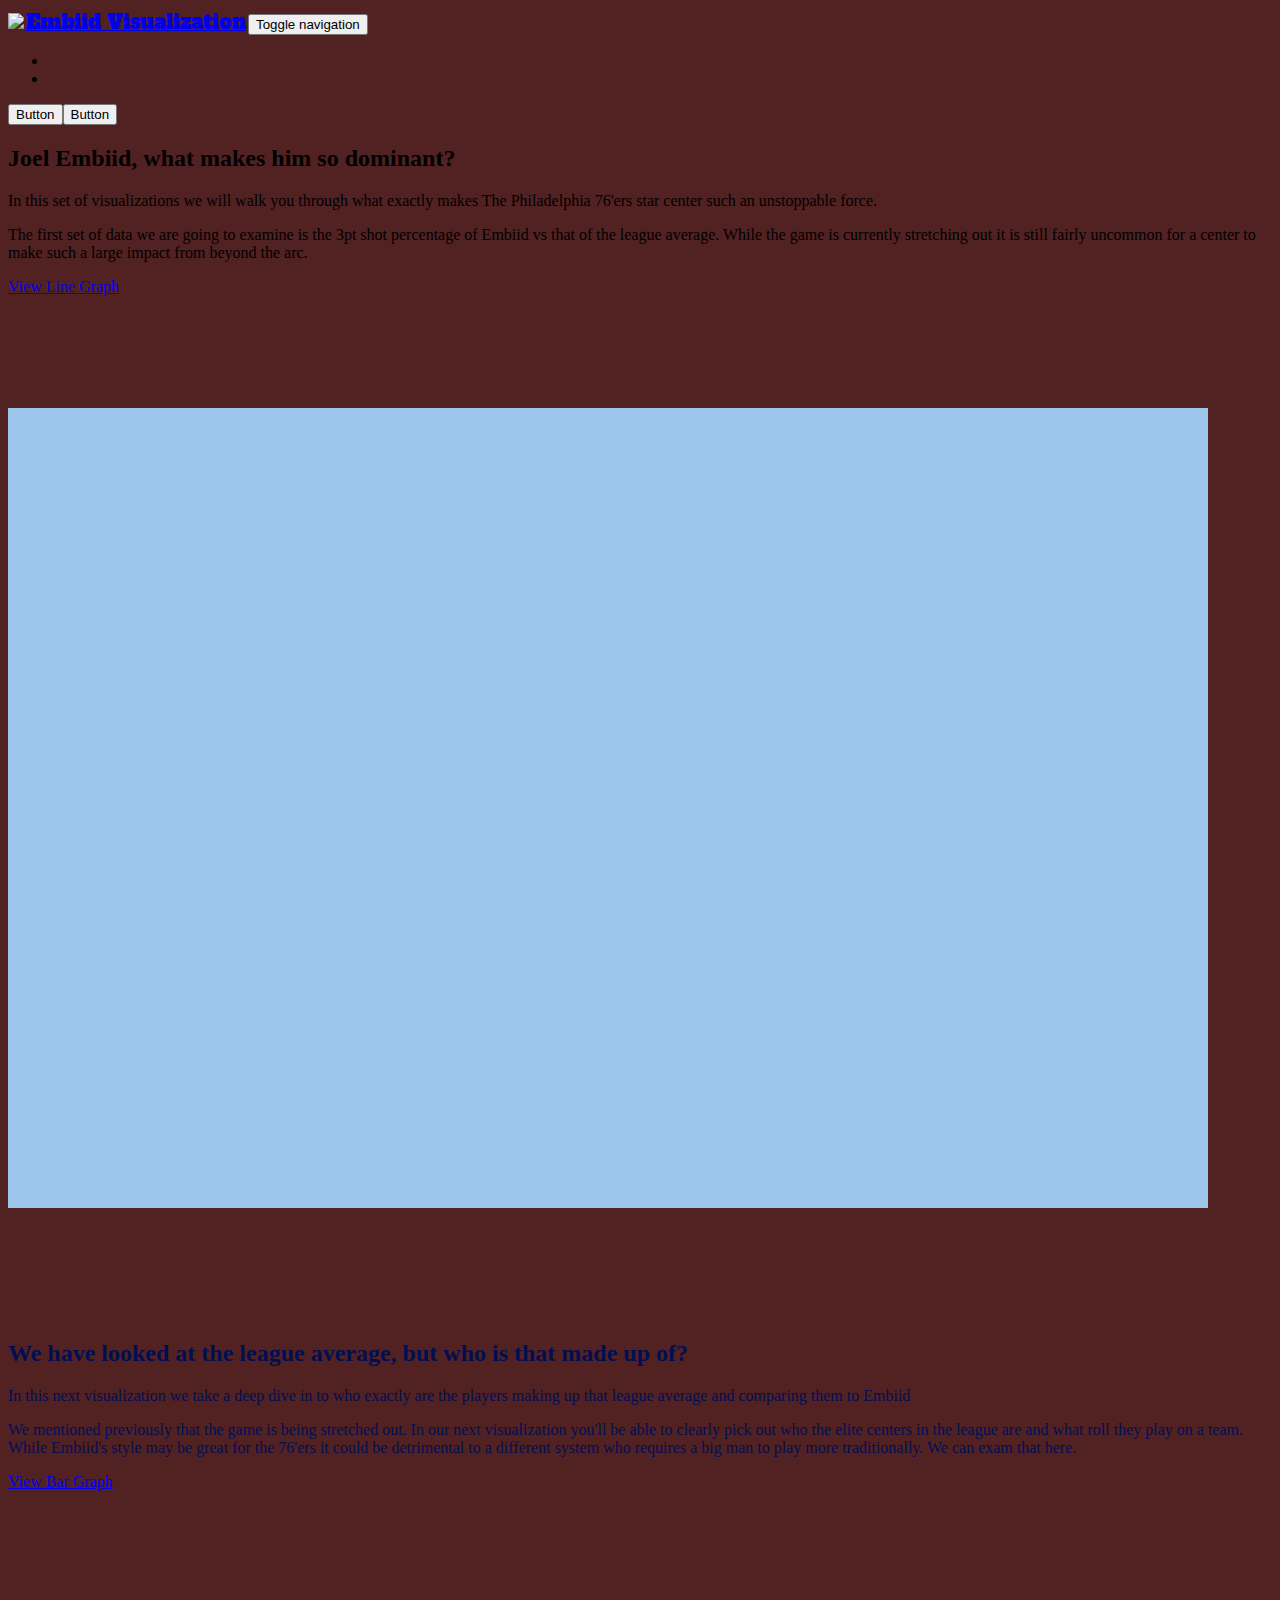
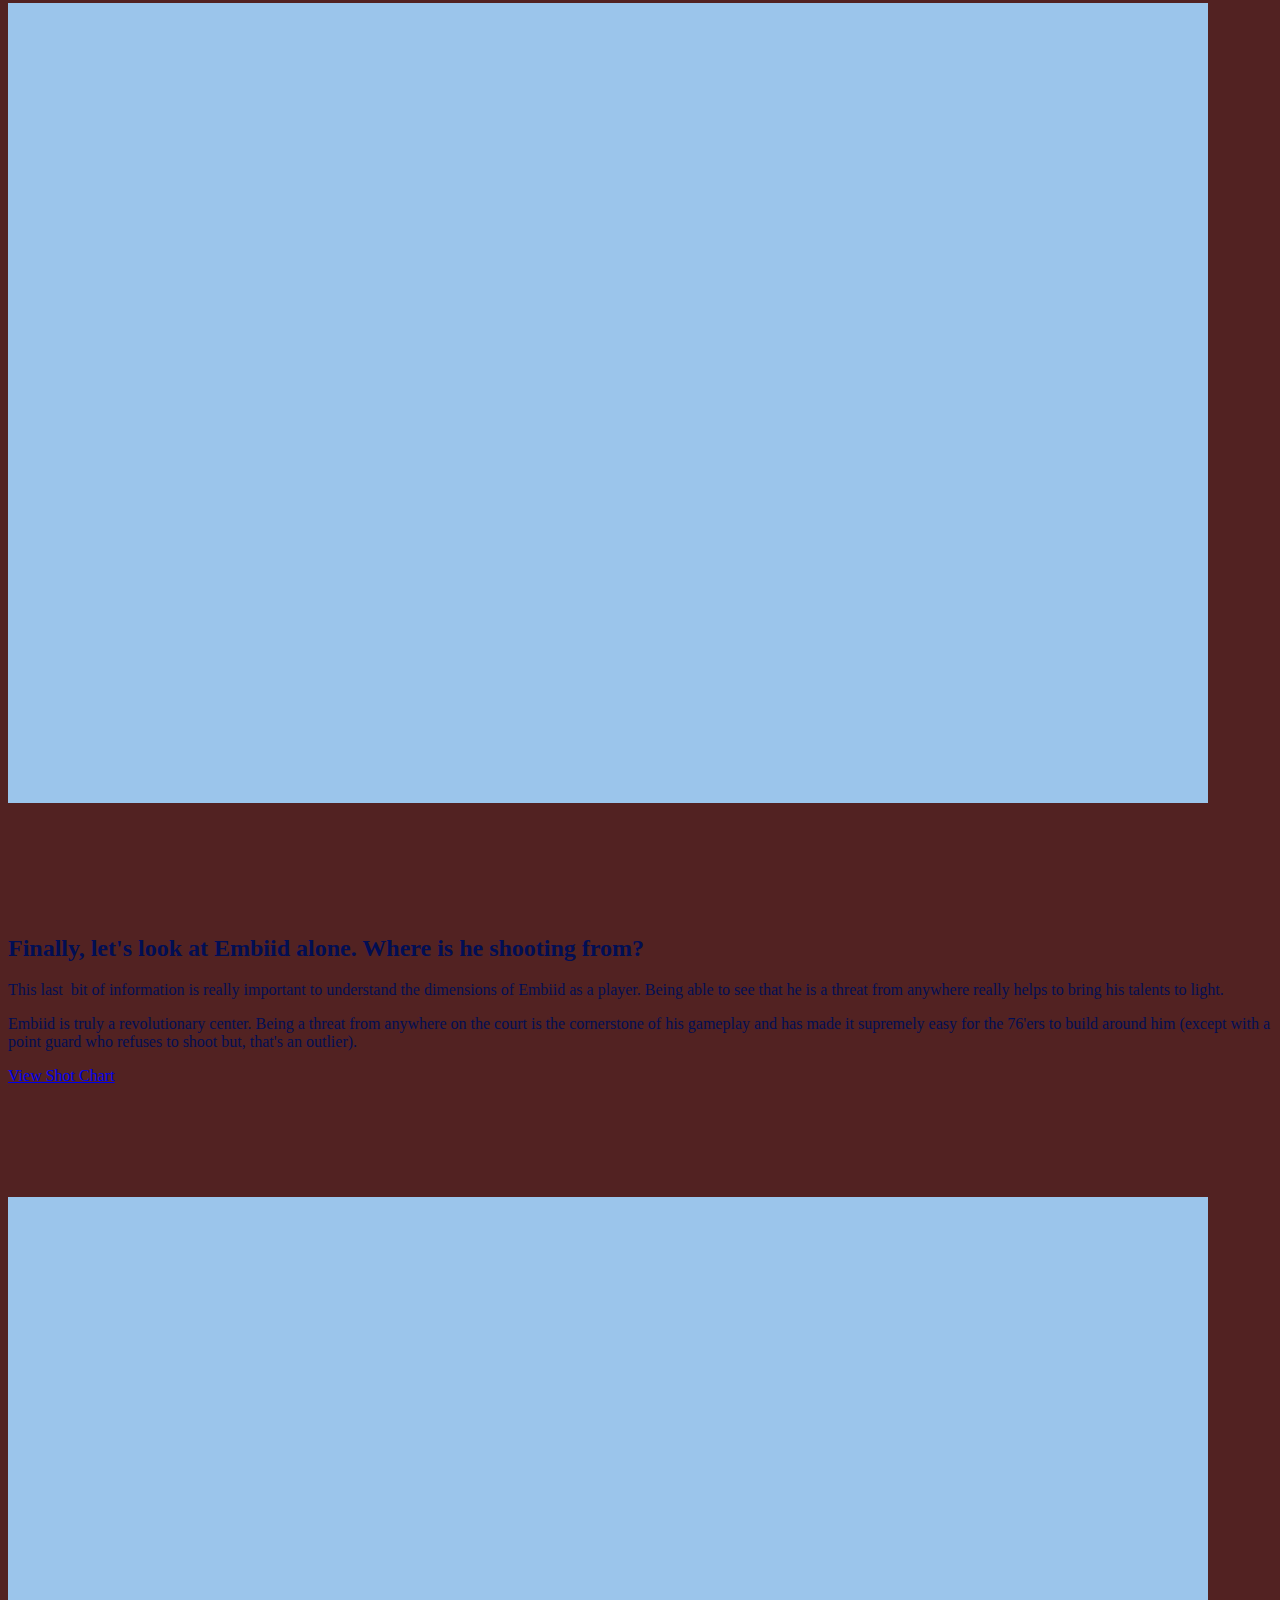
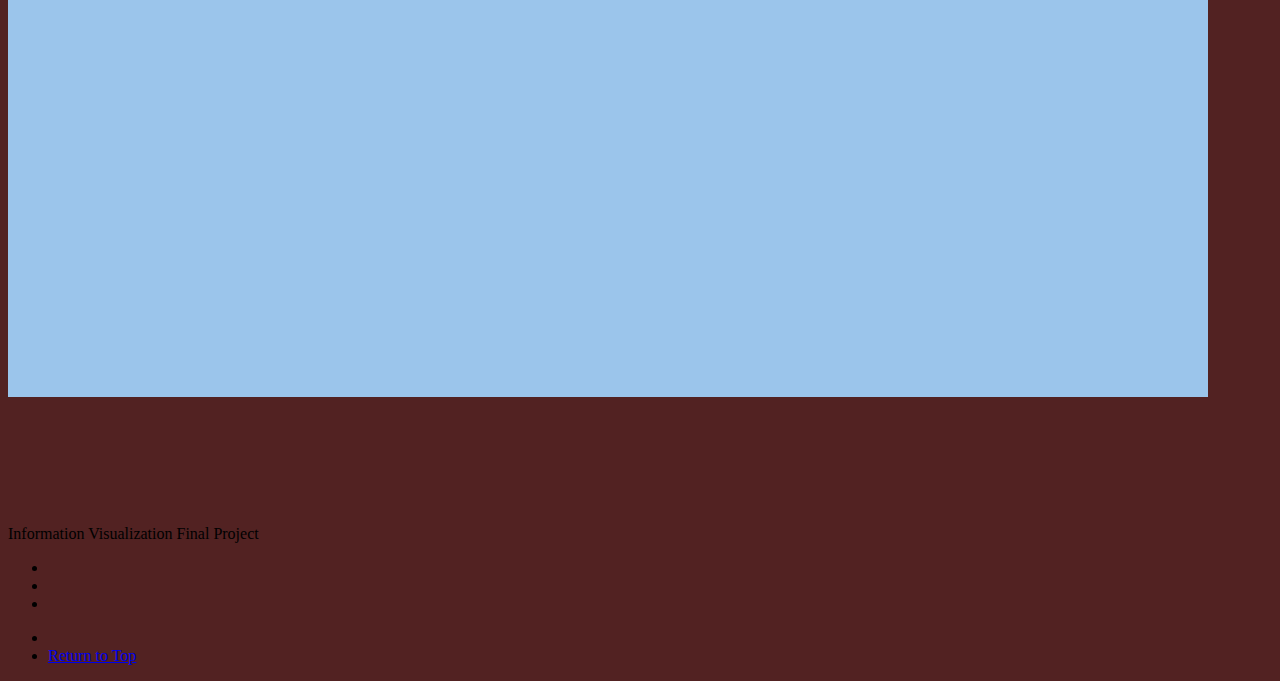
==== index.html @ a37a53dd "some changes" ====
<!DOCTYPE html>
<html lang="en">

<head>
    <meta charset="utf-8">
    <meta name="viewport" content="width=device-width, initial-scale=1.0, shrink-to-fit=no">
    <title>EmbiidVisual</title>
    <link rel="stylesheet" href="assets/bootstrap/css/bootstrap.min.css">
    <link rel="stylesheet" href="https://fonts.googleapis.com/css?family=Alfa+Slab+One&amp;display=swap">
    <link rel="stylesheet" href="assets/css/Navbar-Centered-Brand-Dark.css">
    <link rel="stylesheet" href="assets/css/styles.css">
    <link rel="stylesheet" href="assets/css/Team-Horizontal.css">
</head>

<body style="background: rgb(82,34,34);">
    <nav class="navbar navbar-dark navbar-expand-md bg-dark py-3" id="top">
        <div class="container"><a class="navbar-brand d-flex align-items-center" href="#"><span class="bs-icon-sm bs-icon-rounded bs-icon-primary d-flex justify-content-center align-items-center me-2 bs-icon"><img src="assets/img/Philadelphia_76ers_logo.svg.png" style="width: 30px;"></span><span style="font-family: 'Alfa Slab One', serif;font-size: 20px;padding: 2px;">Embiid Visualization</span></a><button data-bs-toggle="collapse" class="navbar-toggler" data-bs-target="#navcol-6"><span class="visually-hidden">Toggle navigation</span><span class="navbar-toggler-icon"></span></button>
            <div class="collapse navbar-collapse flex-grow-0 order-md-first" id="navcol-6">
                <ul class="navbar-nav me-auto">
                    <li class="nav-item"></li>
                    <li class="nav-item"></li>
                </ul>
                <div class="d-md-none my-2"><button class="btn btn-light me-2" type="button">Button</button><button class="btn btn-primary" type="button">Button</button></div>
            </div>
            <div class="d-none d-md-block"></div>
        </div>
    </nav>
    <section class="py-4 py-xl-5">
        <div class="container">
            <div class="text-white bg-dark border rounded border-0 p-4 p-md-5">
                <h2 class="fw-bold text-white mb-3">Joel Embiid, what makes him so dominant?</h2>
                <p class="mb-4">In this set of visualizations we will walk you through what exactly makes The Philadelphia 76'ers star center such an unstoppable force.</p>
                <p>The first set of data we are going to examine is the 3pt shot percentage of Embiid vs that of the league average. While the game is currently stretching out it is still fairly uncommon for a center to make such a large impact from beyond the arc.</p>
                <div class="my-3"><a class="btn btn-primary btn-lg me-2" role="button" href="#lineChart">View Line Graph</a></div>
            </div>
        </div>
        <div style="height: 112px;"></div>
    </section>
    <div class="d-flex d-xl-flex justify-content-center align-items-center align-content-center mx-auto justify-content-xl-center align-items-xl-center" id="lineChart" style="color: rgb(167,223,255);height: 800px;background: #9bc5eb;width: 1200px;padding: 0px;"></div>
    <div style="height: 112px;"></div>
    <section class="py-4 py-xl-5" style="color: rgb(1,14,84);background: rgba(0,15,38,0);">
        <div class="container">
            <div class="text-white bg-dark border rounded border-0 p-4 p-md-5">
                <h2 class="fw-bold text-white mb-3">We have looked at the league average, but who is that made up of?</h2>
                <p class="mb-4">In this next visualization we take a deep dive in to who exactly are the players making up that league average and comparing them to Embiid</p>
                <p>We mentioned previously that the game is being stretched out. In our next visualization you'll be able to clearly pick out who the elite centers in the league are and what roll they play on a team. While Embiid's style may be great for the 76'ers it could be detrimental to a different system who requires a big man to play more traditionally. We can exam that here.</p>
                <div class="my-3"><a class="btn btn-primary btn-lg me-2" role="button" href="#barChart">View Bar Graph</a></div>
            </div>
        </div>
        <div style="height: 112px;"></div>
    </section>
    <div class="d-flex d-xl-flex justify-content-center align-items-center align-content-center mx-auto justify-content-xl-center align-items-xl-center" id="barChart" style="color: rgb(167,223,255);height: 800px;background: #9bc5eb;width: 1200px;"></div>
    <div style="height: 112px;"></div>
    <section class="py-4 py-xl-5" style="color: rgb(1,14,84);background: rgba(0,15,38,0);">
        <div class="container">
            <div class="text-white bg-dark border rounded border-0 p-4 p-md-5">
                <h2 class="fw-bold text-white mb-3">Finally, let's look at Embiid alone. Where is he shooting from?</h2>
                <p class="mb-4">This last&nbsp; bit of information is really important to understand the dimensions of Embiid as a player. Being able to see that he is a threat from anywhere really helps to bring his talents to light.</p>
                <p>Embiid is truly a revolutionary center. Being a threat from anywhere on the court is the cornerstone of his gameplay and has made it supremely easy for the 76'ers to build around him (except with a point guard who refuses to shoot but, that's an outlier).&nbsp;</p>
                <div class="my-3"><a class="btn btn-primary btn-lg me-2" role="button" href="#shotChart">View Shot Chart</a></div>
            </div>
        </div>
    </section>
    <div style="height: 112px;"></div>
    <div class="d-flex d-xl-flex justify-content-center align-items-center align-content-center mx-auto justify-content-xl-center align-items-xl-center" id="shotChart" style="color: rgb(167,223,255);height: 800px;background: #9bc5eb;width: 1200px;"></div>
    <div style="height: 112px;"></div>
    <footer class="text-center py-4">
        <div class="container">
            <div class="row row-cols-1 row-cols-lg-3">
                <div class="col">
                    <p class="text-muted my-2">Information Visualization Final Project</p>
                </div>
                <div class="col">
                    <ul class="list-inline my-2">
                        <li class="list-inline-item me-4"></li>
                        <li class="list-inline-item me-4">
                            <div class="bs-icon-circle bs-icon-primary bs-icon"></div>
                        </li>
                        <li class="list-inline-item"></li>
                    </ul>
                </div>
                <div class="col">
                    <ul class="list-inline my-2">
                        <li class="list-inline-item"></li>
                        <li class="list-inline-item"><a class="link-secondary" href="#top">Return to Top</a></li>
                    </ul>
                </div>
            </div>
        </div>
    </footer>
    <script src="assets/bootstrap/js/bootstrap.min.js"></script>
    <script>src="bars.js"</script>
</body>

</html>
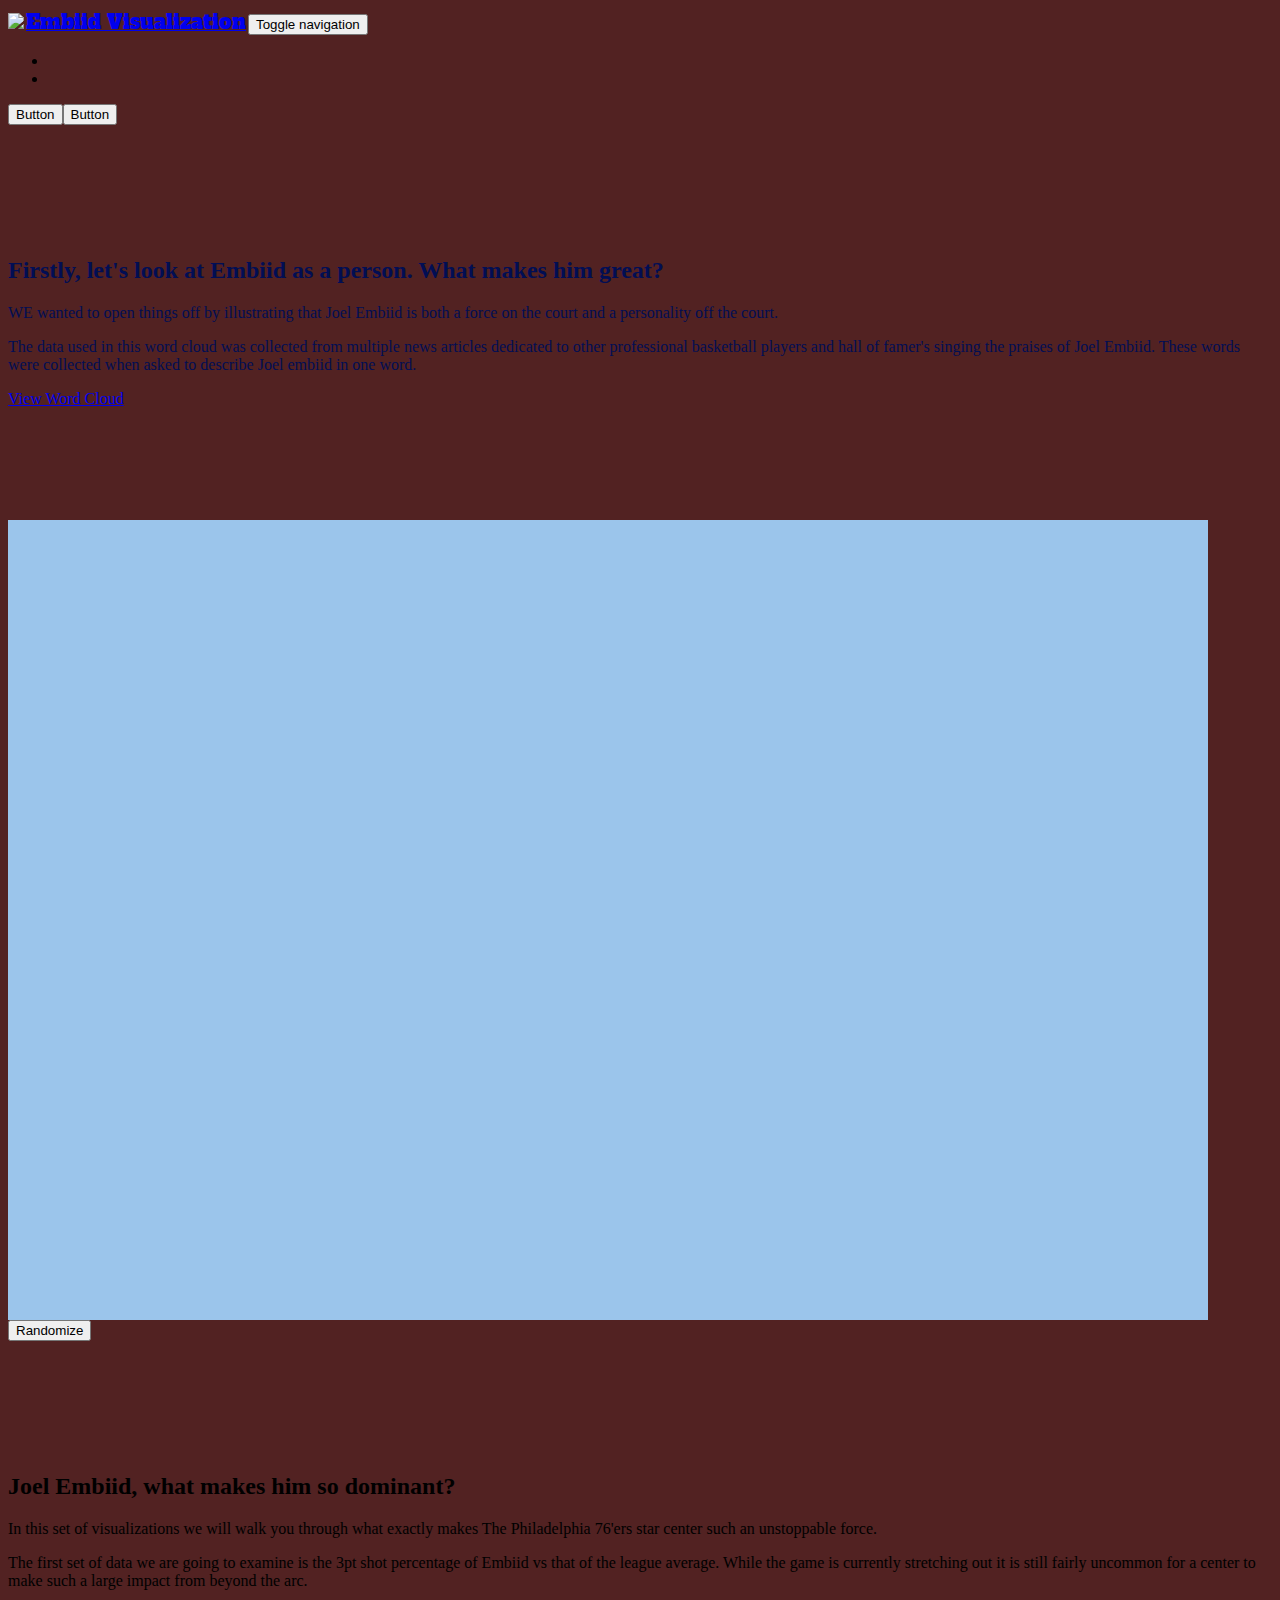
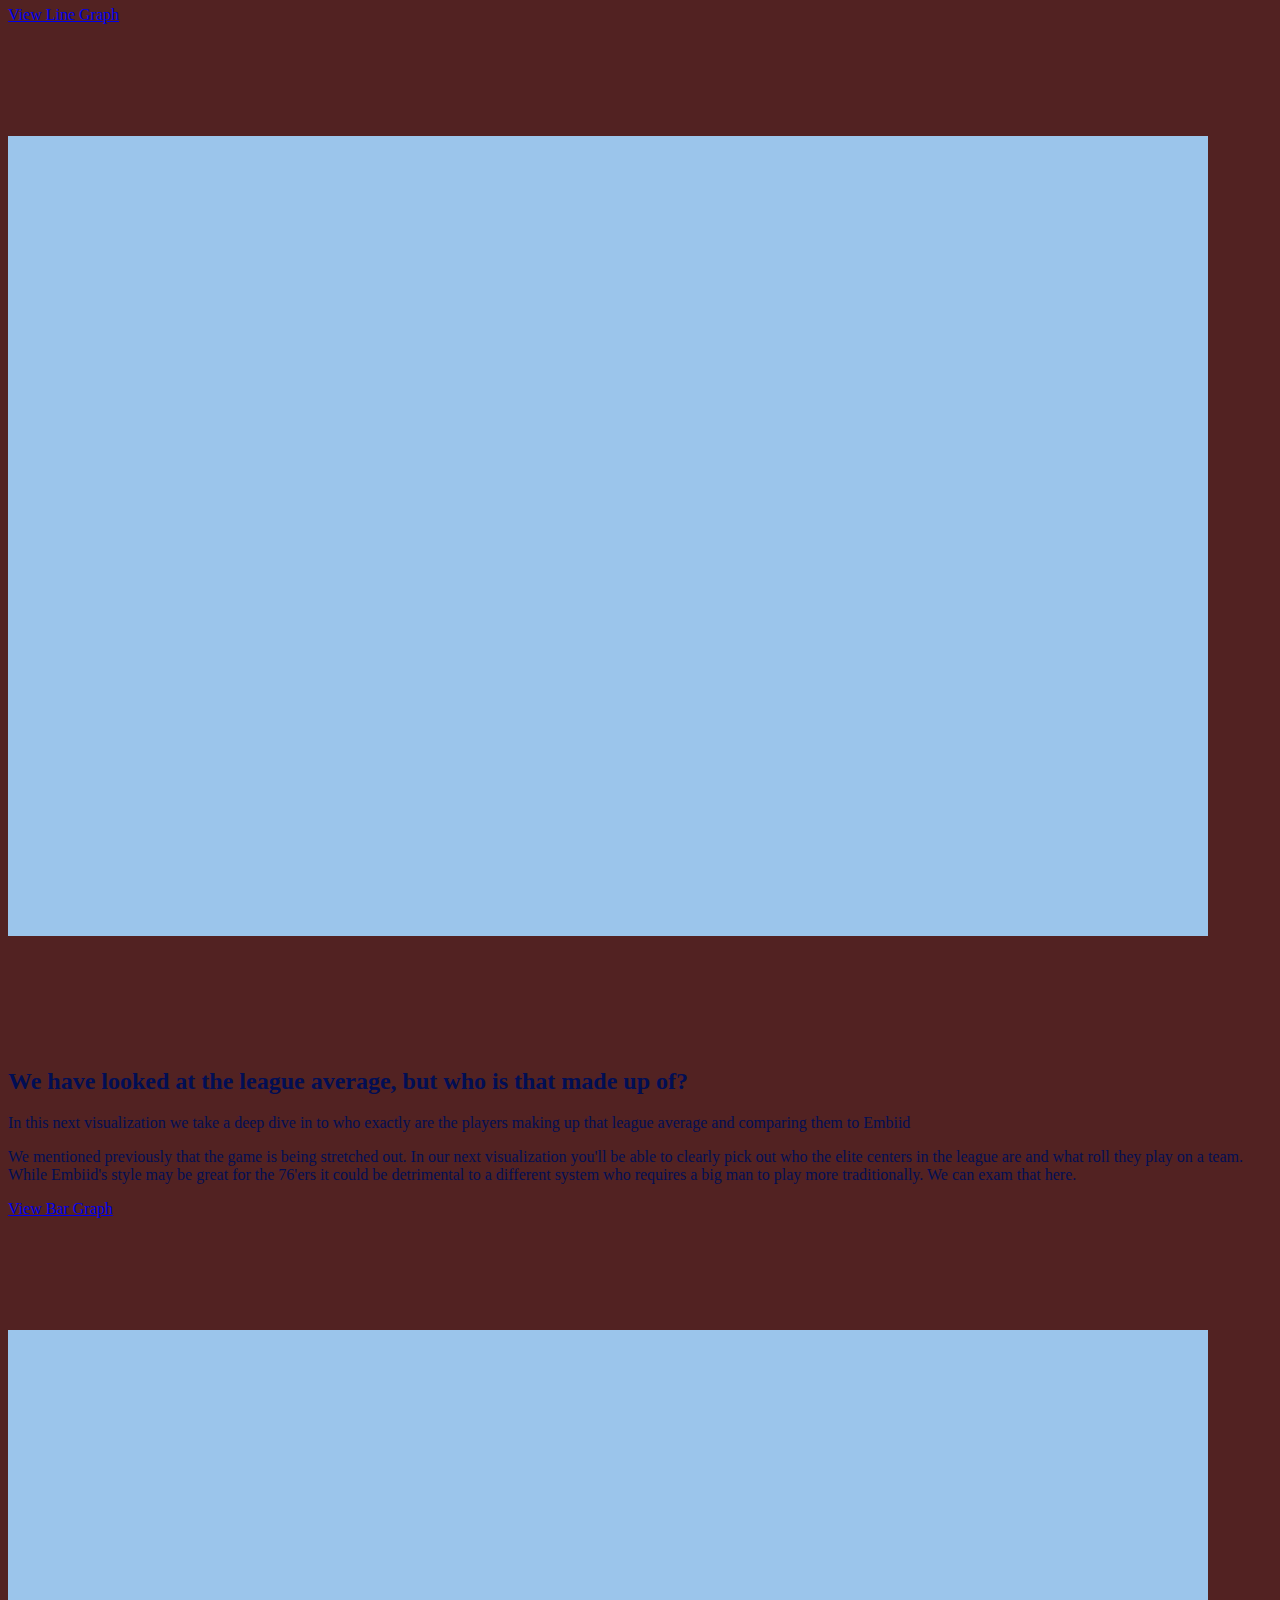
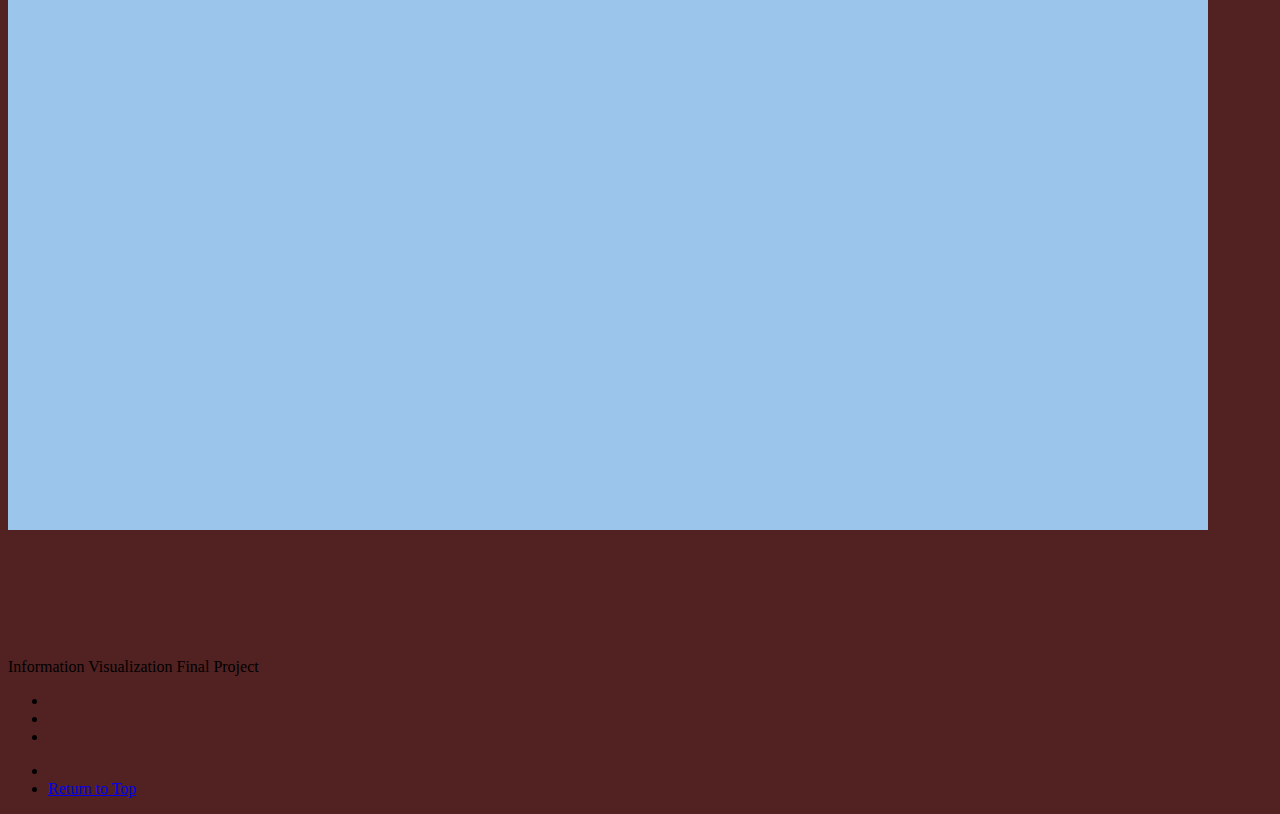
==== commit f1c78dfe: "added word cloud and fixed some other things" ====
--- a/index.html
+++ b/index.html
@@ -9,6 +9,8 @@
     <link rel="stylesheet" href="https://fonts.googleapis.com/css?family=Alfa+Slab+One&amp;display=swap">
     <link rel="stylesheet" href="assets/css/Navbar-Centered-Brand-Dark.css">
     <link rel="stylesheet" href="assets/css/styles.css">
+    <link rel="stylesheet" href="assets/css/lines.css">
+    <link rel="stylesheet" href="assets/css/bars.css">
     <link rel="stylesheet" href="assets/css/Team-Horizontal.css">
 </head>
 
@@ -25,6 +27,28 @@
             <div class="d-none d-md-block"></div>
         </div>
     </nav>
+    <div style="height: 112px;"></div>
+    <section class="py-4 py-xl-5" style="color: rgb(1,14,84);background: rgba(0,15,38,0);">
+        <div class="container">
+            <div class="text-white bg-dark border rounded border-0 p-4 p-md-5">
+                <h2 class="fw-bold text-white mb-3">Firstly, let's look at Embiid as a person. What makes him great?</h2>
+                <p class="mb-4">WE wanted to open things off by illustrating that Joel Embiid is both a force on the court and a personality off the court.</p>
+                <p>The data used in this word cloud was collected from multiple news  articles dedicated to other professional basketball players and hall of famer's singing the praises of Joel Embiid. These words were collected when asked to describe Joel embiid in one word.</p>
+                <div class="my-3"><a class="btn btn-primary btn-lg me-2" role="button" href="#wordChart">View Word Cloud</a></div>
+            </div>
+        </div>
+    </section>
+    <div style="height: 112px;"></div>
+    <div class="d-flex d-xl-flex justify-content-center align-items-center align-content-center mx-auto justify-content-xl-center align-items-xl-center" id="wordChart" style="color: rgb(167,223,255);height: 800px;background: #9bc5eb;width: 1200px;">
+        <div id="wordCloud">
+        </div>
+    </div>
+    <div class="container">
+        <div class="col-md-12 text-center">
+            <button id="randomizer" type="button" class="btn btn-primary btn-lg">Randomize</button>
+        </div>
+    </div>
+    <div style="height: 112px;"></div>
     <section class="py-4 py-xl-5">
         <div class="container">
             <div class="text-white bg-dark border rounded border-0 p-4 p-md-5">
@@ -33,10 +57,12 @@
                 <p>The first set of data we are going to examine is the 3pt shot percentage of Embiid vs that of the league average. While the game is currently stretching out it is still fairly uncommon for a center to make such a large impact from beyond the arc.</p>
                 <div class="my-3"><a class="btn btn-primary btn-lg me-2" role="button" href="#lineChart">View Line Graph</a></div>
             </div>
-        </div>
-        <div style="height: 112px;"></div>
+        </div>    
     </section>
-    <div class="d-flex d-xl-flex justify-content-center align-items-center align-content-center mx-auto justify-content-xl-center align-items-xl-center" id="lineChart" style="color: rgb(167,223,255);height: 800px;background: #9bc5eb;width: 1200px;padding: 0px;"></div>
+    <div style="height: 112px;"></div>
+    <div class="d-flex d-xl-flex justify-content-center align-items-center align-content-center mx-auto justify-content-xl-center align-items-xl-center" id="lineChart" style="color: rgb(167,223,255);height: 800px;background: #9bc5eb;width: 1200px;padding: 0px;">
+        <svg id="lineChartSVG" width="1200" height="800"></svg>
+    </div>
     <div style="height: 112px;"></div>
     <section class="py-4 py-xl-5" style="color: rgb(1,14,84);background: rgba(0,15,38,0);">
         <div class="container">
@@ -47,22 +73,10 @@
                 <div class="my-3"><a class="btn btn-primary btn-lg me-2" role="button" href="#barChart">View Bar Graph</a></div>
             </div>
         </div>
-        <div style="height: 112px;"></div>
-    </section>
-    <div class="d-flex d-xl-flex justify-content-center align-items-center align-content-center mx-auto justify-content-xl-center align-items-xl-center" id="barChart" style="color: rgb(167,223,255);height: 800px;background: #9bc5eb;width: 1200px;"></div>
-    <div style="height: 112px;"></div>
-    <section class="py-4 py-xl-5" style="color: rgb(1,14,84);background: rgba(0,15,38,0);">
-        <div class="container">
-            <div class="text-white bg-dark border rounded border-0 p-4 p-md-5">
-                <h2 class="fw-bold text-white mb-3">Finally, let's look at Embiid alone. Where is he shooting from?</h2>
-                <p class="mb-4">This last&nbsp; bit of information is really important to understand the dimensions of Embiid as a player. Being able to see that he is a threat from anywhere really helps to bring his talents to light.</p>
-                <p>Embiid is truly a revolutionary center. Being a threat from anywhere on the court is the cornerstone of his gameplay and has made it supremely easy for the 76'ers to build around him (except with a point guard who refuses to shoot but, that's an outlier).&nbsp;</p>
-                <div class="my-3"><a class="btn btn-primary btn-lg me-2" role="button" href="#shotChart">View Shot Chart</a></div>
-            </div>
-        </div>
     </section>
     <div style="height: 112px;"></div>
-    <div class="d-flex d-xl-flex justify-content-center align-items-center align-content-center mx-auto justify-content-xl-center align-items-xl-center" id="shotChart" style="color: rgb(167,223,255);height: 800px;background: #9bc5eb;width: 1200px;"></div>
+    <div class="d-flex d-xl-flex justify-content-center align-items-center align-content-center mx-auto justify-content-xl-center align-items-xl-center" id="barChart" style="color: rgb(167,223,255);height: 800px;background: #9bc5eb;width: 1200px;">
+    </div>
     <div style="height: 112px;"></div>
     <footer class="text-center py-4">
         <div class="container">
@@ -88,8 +102,14 @@
             </div>
         </div>
     </footer>
+    <script src="https://d3js.org/d3.v4.js"></script>
+    <script src="https://d3js.org/colorbrewer.v1.min.js"></script>
     <script src="assets/bootstrap/js/bootstrap.min.js"></script>
-    <script>src="bars.js"</script>
+    <script src="http://code.jquery.com/jquery-1.11.0.min.js"></script>
+    <script src="assets/js/bars.js"></script>
+    <script src="assets/js/lines.js"></script>
+    <script src="assets/js/words.js"></script>
+    <script src="https://cdn.jsdelivr.net/gh/holtzy/D3-graph-gallery@master/LIB/d3.layout.cloud.js"></script>
 </body>
 
 </html>--- a/assets/css/lines.css
+++ b/assets/css/lines.css
@@ -0,0 +1,24 @@
+.axis path{
+    stroke:black;
+    stroke-width:2px ;
+}   
+
+
+.axis line{
+    stroke: black;
+    stroke-width: 1.5px;
+} 
+
+
+.axis text{
+    fill: black;
+    padding-top: 30px;
+    font-weight: bold;
+    font-size: 14px;
+    font-family:"Arial Black", Gadget, sans-serif;
+} 
+
+.legend text{
+    fill:  black;
+    font-family:"Arial Black", Gadget, sans-serif;
+}
--- a/assets/css/bars.css
+++ b/assets/css/bars.css
@@ -0,0 +1,11 @@
+div.tooltip-bar {
+    position: absolute;
+    text-align: center;
+    padding: .5rem;
+    background: #FFFFFF;
+    color: #313639;
+    border: 1px solid #313639;
+    border-radius: 8px;
+    pointer-events: none;
+    font-size: 1.3rem;
+}